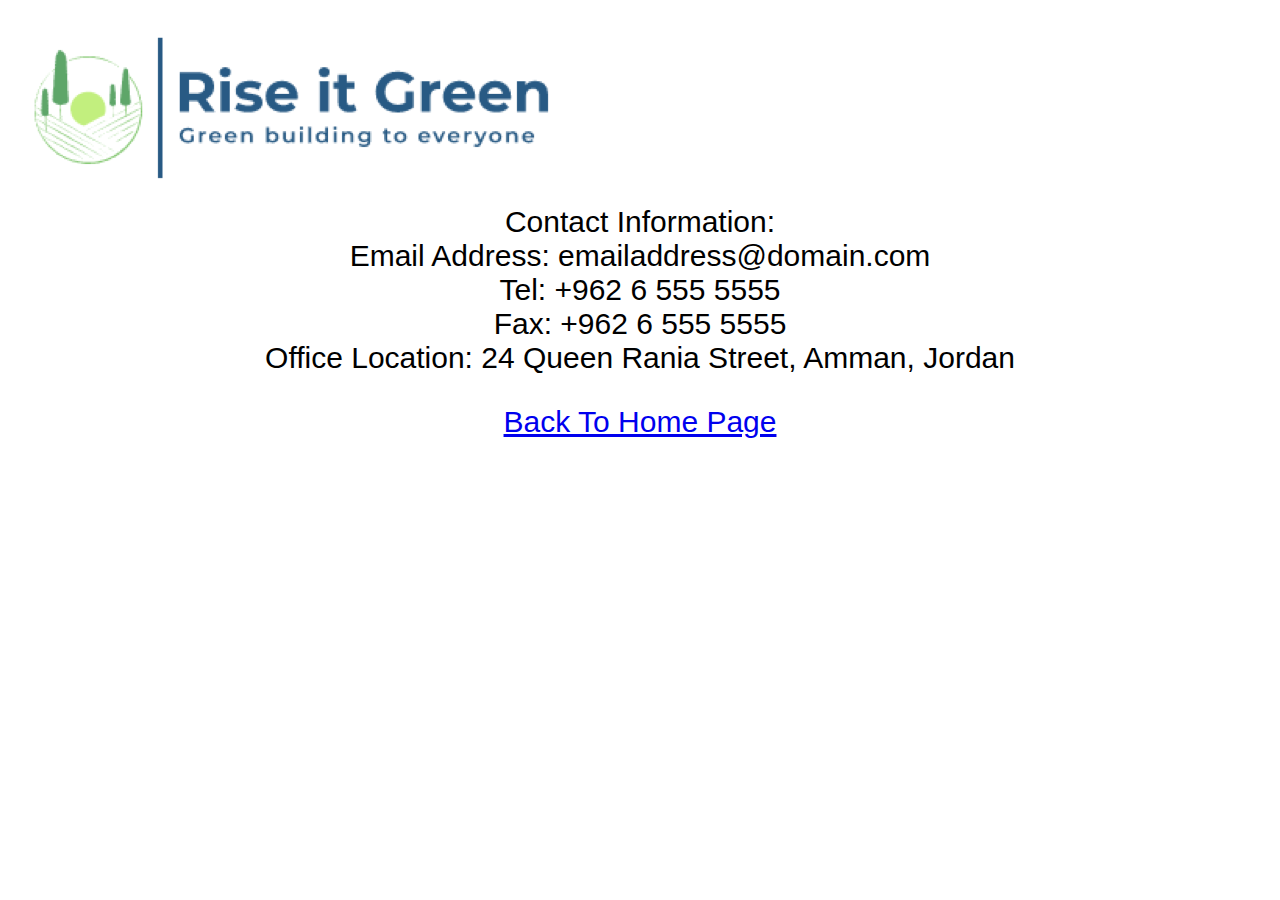
==== contactus.html @ 4cca11b6 "creating 4 pages" ====
<!DOCTYPE html>
<html>
<head>
  <title>Green Design</title>
  <img src="image_logo.png">
  <link rel="stylesheet" href="styles.css">
</head>
<body>
  <div class="home_intro">
  Contact Information:
  </div>
  <div class="home_intro">
  Email Address: emailaddress@domain.com
  </div>
  <div class="home_intro">
  Tel: +962 6 555 5555
  </div>
  <div class="home_intro">
  Fax: +962 6 555 5555
  </div>
  <div class="home_intro">
  Office Location: 24 Queen Rania Street, Amman, Jordan
  </div>

  <p class="back-home-link"> <a href="index.html"> Back To Home Page </a></p>
</body>
</html>
---- styles.css ----
.home_intro,#services,.back-home-link,.mytable{
  font-family: Helvetica, sans-serif;
  font-size: 30px;
  text-align: center;
}
.CompanyName, .spage-para-header{
  font-weight: bold;
  text-decoration: underline;
  color: Green;
}

ul{
  display: table;
  margin: 0 auto;
}

.spage{
  font-family: Helvetica, sans-serif;
  font-size: 20px;
  text-align: justify;
  text-justify: inter-word;
}
.mytable th{
  background-color: green;
  color: white;
  text-align: center;
  border: 2px solid black;
  padding: 5px;
}

.mytable tr,td{
  text-align: center;
  color: Green;
  border: 2px solid black;
  padding: 5px;
}

table{
  border: 2px solid black;
  border-collapse: collapse;
  width: 50%;
  margin-left: 400px;
}
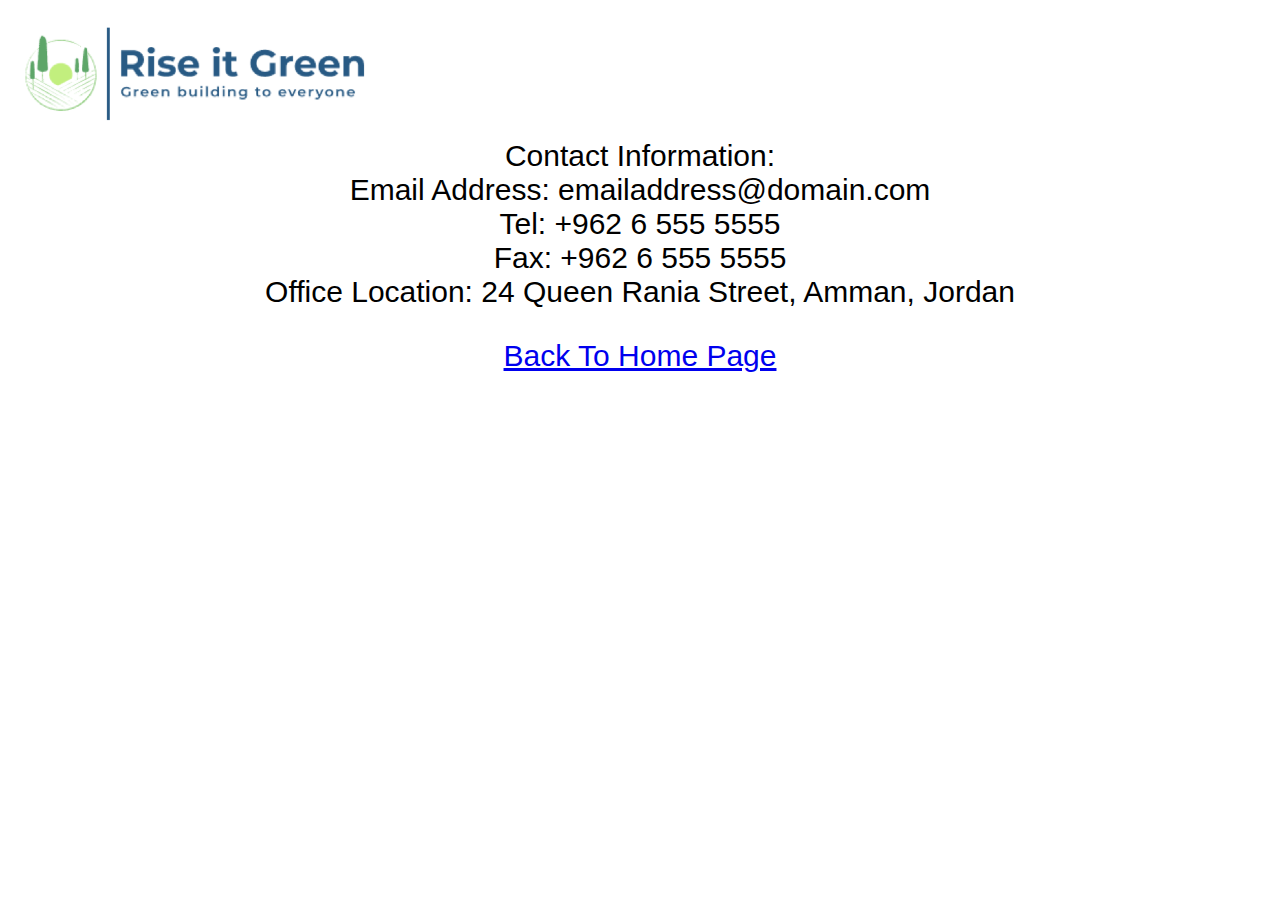
==== commit 0861440d: "adding @media to contactus" ====
--- a/contactus.html
+++ b/contactus.html
@@ -1,14 +1,21 @@
 <!DOCTYPE html>
 <html>
 <head>
+  <meta name="viewport" content="width=device-width, initial-scale=1.0">
   <title>Green Design</title>
-  <img src="image_logo.png">
+  <img src="image_logo.png" width="30%">
   <link rel="stylesheet" href="styles.css">
+  <style>
+  @media print {
+    body {
+      color:Green;
+    }
+    }
+
+  </style>
 </head>
 <body>
-  <div class="home_intro">
-  Contact Information:
-  </div>
+  <div class="home_intro"> Contact Information: </div>
   <div class="home_intro">
   Email Address: emailaddress@domain.com
   </div>
--- a/styles.css
+++ b/styles.css
@@ -1,6 +1,11 @@
 
+@media (max-width: 499px){
+  h1::before {
+    content: "Contact";
+  }
+}
 
-.home_intro,#services,.back-home-link,.mytable{
+.home_intro,#services,.back-home-link{
   font-family: Helvetica, sans-serif;
   font-size: 30px;
   text-align: center;
@@ -22,8 +27,8 @@
   text-align: justify;
   text-justify: inter-word;
 }
-.mytable th{
-  background-color: green;
+th{
+  background-color: Green;
   color: white;
   text-align: center;
   border: 2px solid black;
@@ -32,7 +37,6 @@
 
 .mytable tr,td{
   text-align: center;
-  color: Green;
   border: 2px solid black;
   padding: 5px;
 }
@@ -41,5 +45,6 @@
   border: 2px solid black;
   border-collapse: collapse;
   width: 50%;
-  margin-left: 400px;
+  font-family: Helvetica, sans-serif;
+  font-size: 20px;
 }
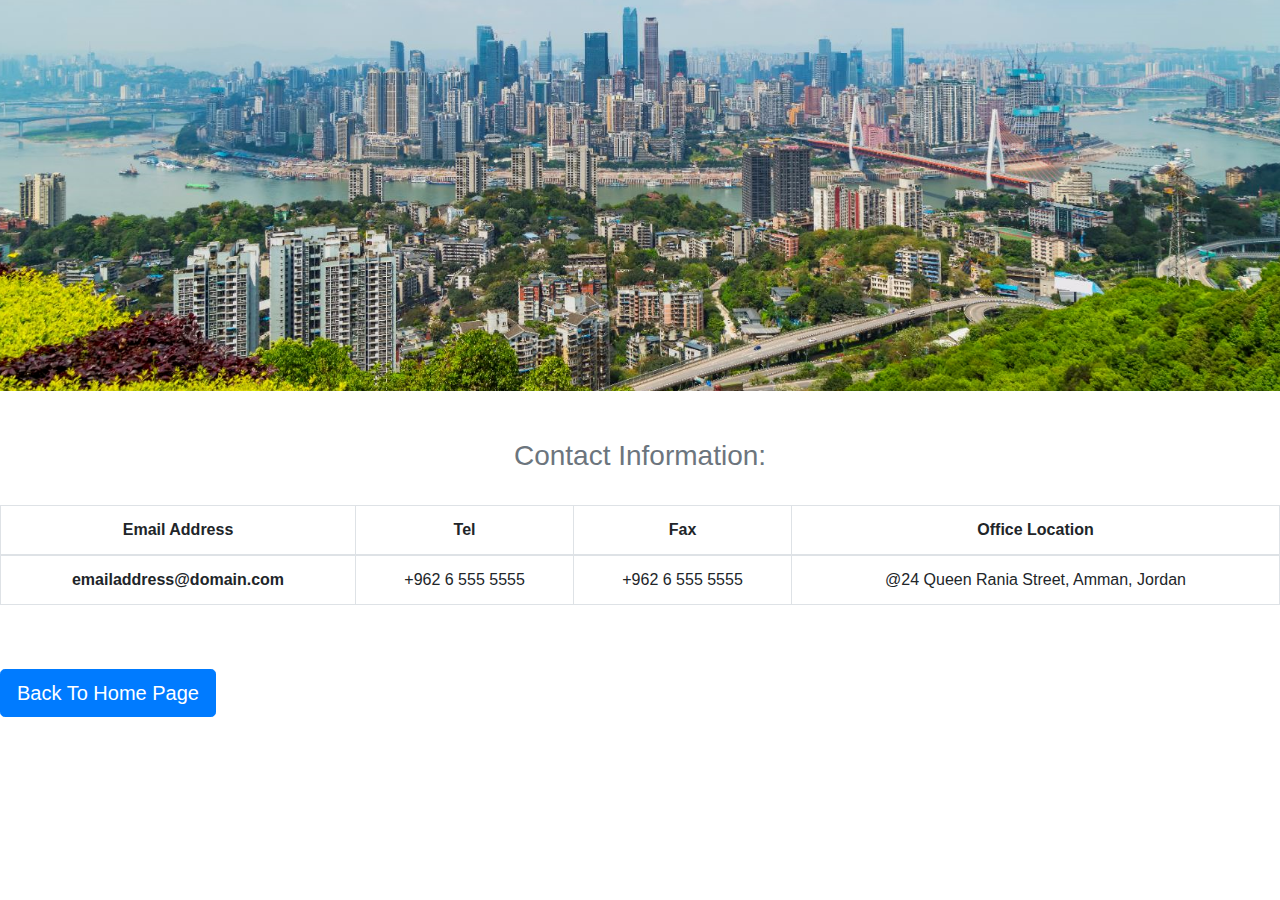
==== commit 7cc7f4a0: "redesign all pages and complete the project" ====
--- a/contactus.html
+++ b/contactus.html
@@ -2,33 +2,38 @@
 <html>
 <head>
   <meta name="viewport" content="width=device-width, initial-scale=1.0">
-  <title>Green Design</title>
-  <img src="image_logo.png" width="30%">
-  <link rel="stylesheet" href="styles.css">
+  <title>Rise it Green: Contact</title>
+  <link rel="stylesheet" href="variables.css">
+  <link rel="stylesheet" href="https://stackpath.bootstrapcdn.com/bootstrap/4.4.1/css/bootstrap.min.css" integrity="sha384-Vkoo8x4CGsO3+Hhxv8T/Q5PaXtkKtu6ug5TOeNV6gBiFeWPGFN9MuhOf23Q9Ifjh" crossorigin="anonymous">
+  <img src="main_image.png" class="img-fluid" alt="Home image">
   <style>
-  @media print {
-    body {
-      color:Green;
-    }
-    }
-
+  h3,#mytable{
+    text-align: center;
+  }
   </style>
 </head>
 <body>
-  <div class="home_intro"> Contact Information: </div>
-  <div class="home_intro">
-  Email Address: emailaddress@domain.com
-  </div>
-  <div class="home_intro">
-  Tel: +962 6 555 5555
-  </div>
-  <div class="home_intro">
-  Fax: +962 6 555 5555
-  </div>
-  <div class="home_intro">
-  Office Location: 24 Queen Rania Street, Amman, Jordan
-  </div>
-
-  <p class="back-home-link"> <a href="index.html"> Back To Home Page </a></p>
+  <br></br>
+  <br><h3 class="text-secondary">Contact Information:</h3></br>
+  <table id="mytable" class="table table-bordered">
+  <thead>
+    <tr>
+      <th scope="col">Email Address</th>
+      <th scope="col">Tel</th>
+      <th scope="col">Fax</th>
+      <th scope="col">Office Location</th>
+    </tr>
+  </thead>
+  <tbody>
+    <tr>
+      <th scope="row">emailaddress@domain.com</th>
+      <td>+962 6 555 5555</td>
+      <td>+962 6 555 5555</td>
+      <td>@24 Queen Rania Street, Amman, Jordan</td>
+    </tr>
+  </tbody>
+</table>
+  <br></br>
+  <a class="btn btn-primary btn-lg" href="index.html" role="button">Back To Home Page</a>
 </body>
 </html>
--- a/variables.css
+++ b/variables.css
@@ -0,0 +1,70 @@
+.myresponsive-table .mytable-header {
+  background-color: #007bff;
+  font-size: 17px;
+  font-weight: bold;
+  color: white;
+  text-transform: uppercase;
+  letter-spacing: 0.03em;
+}
+
+.mycontainer {
+  max-width: 1000px;
+  margin-left: auto;
+  margin-right: auto;
+  padding-left: 10px;
+  padding-right: 10px;
+}
+
+h2 {
+  font-size: 26px;
+  margin: 20px 0;
+  text-align: center;
+}
+
+.myresponsive-table li {
+  border-radius: 3px;
+  padding: 25px 30px;
+  display: flex;
+  justify-content: space-between;
+  margin-bottom: 25px;
+}
+.myresponsive-table .mytable-row {
+  background-color: #ffffff;
+  box-shadow: 0px 0px 9px 0px rgba(0, 0, 0, 0.1);
+}
+.myresponsive-table .mycol-1 {
+  flex-basis: 10%;
+}
+.myresponsive-table .mycol-2 {
+  flex-basis: 40%;
+}
+.myresponsive-table .mycol-3 {
+  flex-basis: 25%;
+}
+.myresponsive-table .mycol-4 {
+  flex-basis: 25%;
+}
+@media all and (max-width: 767px) {
+  .myresponsive-table .mytable-header {
+    display: none;
+  }
+  .myresponsive-table li {
+    display: block;
+  }
+  .myresponsive-table .mycol {
+    flex-basis: 100%;
+  }
+  .myresponsive-table .mycol {
+    display: flex;
+    padding: 10px 0;
+  }
+  .myresponsive-table .mycol:before {
+    color: #6C7A89;
+    padding-right: 10px;
+    content: attr(data-label);
+    flex-basis: 50%;
+    text-align: right;
+  }
+}
+
+/*# sourceMappingURL=variables.css.map */
